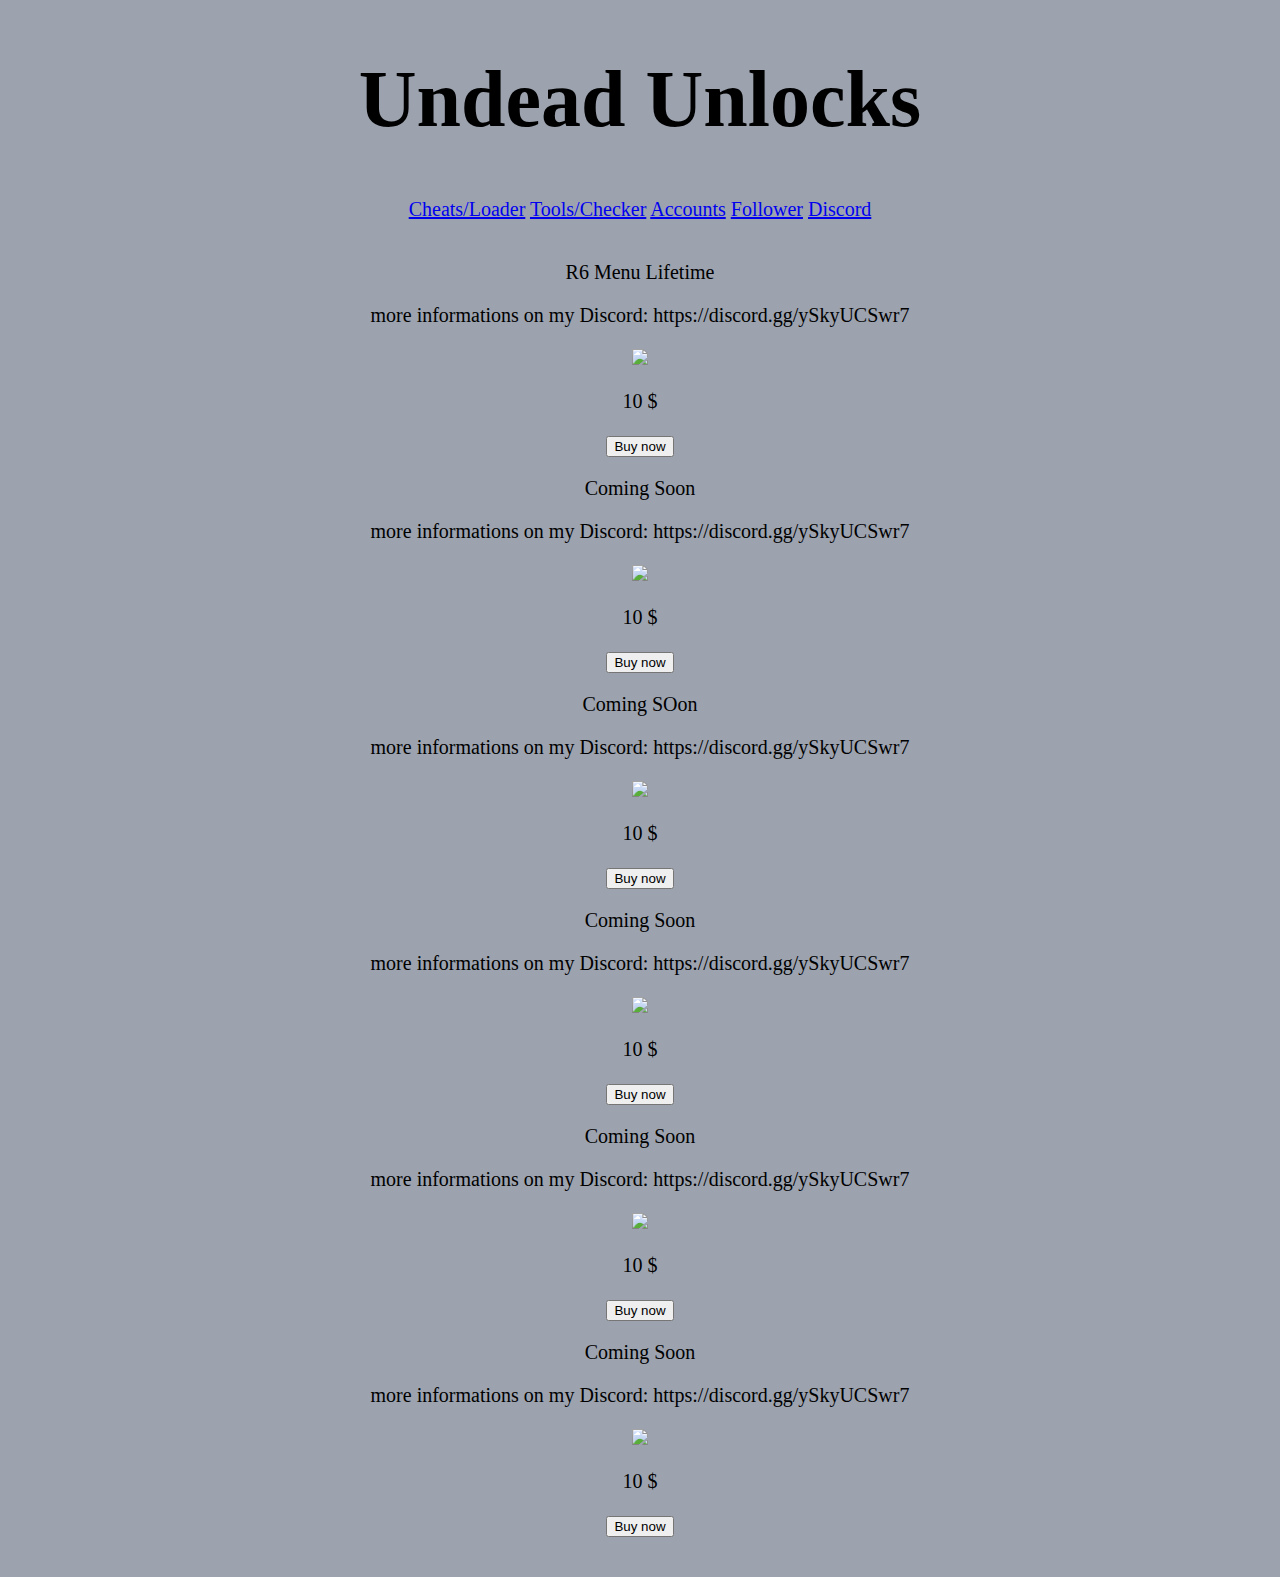
==== index.html @ a5e1c9b8 "Update index.html" ====
<!DOCTYPE html>
<html lang="en">
<head>
    <meta charset="UTF-8">
    <meta http-equiv="X-UA-Compatible" content="IE=edge">
    <meta name="viewport" content="width=device-width, initial-scale=1.0">
    <title>UNDEAD UNLOCKS</title>
    <link rel="stylesheet" href="style.css">
    <link rel="stylesheet" href="https://cdnjs.cloudflare.com/ajax/libs/tailwindcss/2.1.2/tailwind.min.css">

    <script src="https://cdn.sellix.io/static/js/embed.js" ></script>

</head>
<body class="123">
    <h1> Undead Unlocks</h1>
    <!-- Item Start -->
 
    <div class="container">
        <a href="index.html"<button class="px-6 py-2 transition ease-in duration-200 uppercase rounded-full hover:bg-gray-800 hover:text-white border-2 border-gray-900 focus:outline-none ">Cheats/Loader</button></a>
        <a href="Tools.html"<button class="px-6 py-2 transition ease-in duration-200 uppercase rounded-full hover:bg-gray-800 hover:text-white border-2 border-gray-900 focus:outline-none">Tools/Checker</button></a>
        <a href="Accounts.html"<button class="px-6 py-2 transition ease-in duration-200 uppercase rounded-full hover:bg-gray-800 hover:text-white border-2 border-gray-900 focus:outline-none">Accounts</button></a>
        <a href="ComingSoon.html"<button class="px-6 py-2 transition ease-in duration-200 uppercase rounded-full hover:bg-gray-800 hover:text-white border-2 border-gray-900 focus:outline-none">Follower</button></a>
        <a href="https://discord.gg/ySkyUCSwr7"<button class="px-6 py-2 transition ease-in duration-200 uppercase rounded-full hover:bg-gray-800 hover:text-white border-2 border-gray-900 focus:outline-none ">Discord</button></a>
    </div>
    <!-- Item End -->

    <div class="container mx-auto p-10 grid gap-4 grid-cols-1 sm:grid-cols-2 md:grid-cols-2 lg:grid-cols-3 max-w-screen-xl">

        <!-- Item Start -->
        <div class="card flex flex-col p-10 bg-white rounded-lg shadow-2xl justify-between">
            <div class="prod-title mb-5">
                <p class="text-2xl uppercase text-gray-900 font-bold">R6 Menu Lifetime</p>
                <p class="uppercase text-sm text-gray-400">
                    more informations on my Discord: https://discord.gg/ySkyUCSwr7
                </p>
            </div>
            <div class="prod-img mb-5">
                <img src="https://media.discordapp.net/attachments/868629685150548008/925197530529136640/unknown.png"
                     class="w-full object-cover object-center h-48" />
            </div>
            <div class="prod-info grid gap-10">
                <div class="flex flex-col md:flex-row justify-between items-center text-gray-900">
                    <p class="font-bold text-xl">10 $</p>
                    <!-- Change the data sellix product by your product -->
                    <button data-sellix-product="61ca68e5c2049"
                            class="px-6 py-2 transition ease-in duration-200 uppercase rounded-full hover:bg-gray-800 hover:text-white border-2 border-gray-900 focus:outline-none">
                        Buy
                        now
                    </button>
                </div>
            </div>
        </div>
        <!-- Item End -->
        <!-- Item Start -->
        <div class="card flex flex-col p-10 bg-white rounded-lg shadow-2xl justify-between">
            <div class="prod-title mb-5">
                <p class="text-2xl uppercase text-gray-900 font-bold">Coming Soon</p>
                <p class="uppercase text-sm text-gray-400">
                    more informations on my Discord: https://discord.gg/ySkyUCSwr7
                </p>
            </div>
            <div class="prod-img mb-5">
                <img src="https://media.discordapp.net/attachments/868629685150548008/924374753580580904/unknown.png?width=1168&height=657"
                     class="w-full object-cover object-center h-48" />
            </div>
            <div class="prod-info grid gap-10">
                <div class="flex flex-col md:flex-row justify-between items-center text-gray-900">
                    <p class="font-bold text-xl">10 $</p>
                    <!-- Change the data sellix product by your product -->
                    <button data-sellix-product=""
                            class="px-6 py-2 transition ease-in duration-200 uppercase rounded-full hover:bg-gray-800 hover:text-white border-2 border-gray-900 focus:outline-none">
                        Buy
                        now
                    </button>
                </div>
            </div>
        </div>
        <!-- Item End -->
        <!-- Item Start -->
        <div class="card flex flex-col p-10 bg-white rounded-lg shadow-2xl justify-between">
            <div class="prod-title mb-5">
                <p class="text-2xl uppercase text-gray-900 font-bold">Coming SOon</p>
                <p class="uppercase text-sm text-gray-400">
                    more informations on my Discord: https://discord.gg/ySkyUCSwr7
                </p>
            </div>
            <div class="prod-img mb-5">
                <img src="https://media.discordapp.net/attachments/868629685150548008/924374753580580904/unknown.png?width=1168&height=657"
                     class="w-full object-cover object-center h-48" />
            </div>
            <div class="prod-info grid gap-10">
                <div class="flex flex-col md:flex-row justify-between items-center text-gray-900">
                    <p class="font-bold text-xl">10 $</p>
                    <!-- Change the data sellix product by your product -->
                    <button data-sellix-product=""
                            class="px-6 py-2 transition ease-in duration-200 uppercase rounded-full hover:bg-gray-800 hover:text-white border-2 border-gray-900 focus:outline-none">
                        Buy
                        now
                    </button>
                </div>
            </div>
        </div>
        <!-- Item End -->
        <!-- Item Start -->
        <div class="card flex flex-col p-10 bg-white rounded-lg shadow-2xl justify-between">
            <div class="prod-title mb-5">
                <p class="text-2xl uppercase text-gray-900 font-bold">Coming Soon</p>
                <p class="uppercase text-sm text-gray-400">
                    more informations on my Discord: https://discord.gg/ySkyUCSwr7
                </p>
            </div>
            <div class="prod-img mb-5">
                <img src="https://media.discordapp.net/attachments/868629685150548008/924374753580580904/unknown.png?width=1168&height=657"
                     class="w-full object-cover object-center h-48" />
            </div>
            <div class="prod-info grid gap-10">
                <div class="flex flex-col md:flex-row justify-between items-center text-gray-900">
                    <p class="font-bold text-xl">10 $</p>
                    <!-- Change the data sellix product by your product -->
                    <button data-sellix-product=""
                            class="px-6 py-2 transition ease-in duration-200 uppercase rounded-full hover:bg-gray-800 hover:text-white border-2 border-gray-900 focus:outline-none">
                        Buy
                        now
                    </button>
                </div>
            </div>
        </div>
        <!-- Item End -->
        <!-- Item Start -->
        <div class="card flex flex-col p-10 bg-white rounded-lg shadow-2xl justify-between">
            <div class="prod-title mb-5">
                <p class="text-2xl uppercase text-gray-900 font-bold">Coming Soon</p>
                <p class="uppercase text-sm text-gray-400">
                    more informations on my Discord: https://discord.gg/ySkyUCSwr7
                </p>
            </div>
            <div class="prod-img mb-5">
                <img src="https://media.discordapp.net/attachments/868629685150548008/924374753580580904/unknown.png?width=1168&height=657"
                     class="w-full object-cover object-center h-48" />
            </div>
            <div class="prod-info grid gap-10">
                <div class="flex flex-col md:flex-row justify-between items-center text-gray-900">
                    <p class="font-bold text-xl">10 $</p>
                    <!-- Change the data sellix product by your product -->
                    <button data-sellix-product=""
                            class="px-6 py-2 transition ease-in duration-200 uppercase rounded-full hover:bg-gray-800 hover:text-white border-2 border-gray-900 focus:outline-none">
                        Buy
                        now
                    </button>
                </div>
            </div>
        </div>
        <!-- Item End -->
        <!-- Item Start -->
        <div class="card flex flex-col p-10 bg-white rounded-lg shadow-2xl justify-between">
            <div class="prod-title mb-5">
                <p class="text-2xl uppercase text-gray-900 font-bold">Coming Soon</p>
                <p class="uppercase text-sm text-gray-400">
                    more informations on my Discord: https://discord.gg/ySkyUCSwr7
                </p>
            </div>
            <div class="prod-img mb-5">
                <img src="https://media.discordapp.net/attachments/868629685150548008/924374753580580904/unknown.png?width=1168&height=657"
                     class="w-full object-cover object-center h-48" />
            </div>
            <div class="prod-info grid gap-10">
                <div class="flex flex-col md:flex-row justify-between items-center text-gray-900">
                    <p class="font-bold text-xl">10 $</p>
                    <!-- Change the data sellix product by your product -->
                    <button data-sellix-product=""
                            class="px-6 py-2 transition ease-in duration-200 uppercase rounded-full hover:bg-gray-800 hover:text-white border-2 border-gray-900 focus:outline-none">
                        Buy
                        now
                    </button>
                </div>
            </div>
        </div>
        <!-- Item End -->

    </div>
</body>
</html>
---- style.css ----
body {
    margin: 10px;
    padding: 0;
    background-color: #9ca3af;
    font-size: 40px;
    text-align: center
}
.container {
    text-align: center;
    background: none;    
    font-size: 20px;
    font-family: "montserrat";
    margin: 40px;
}
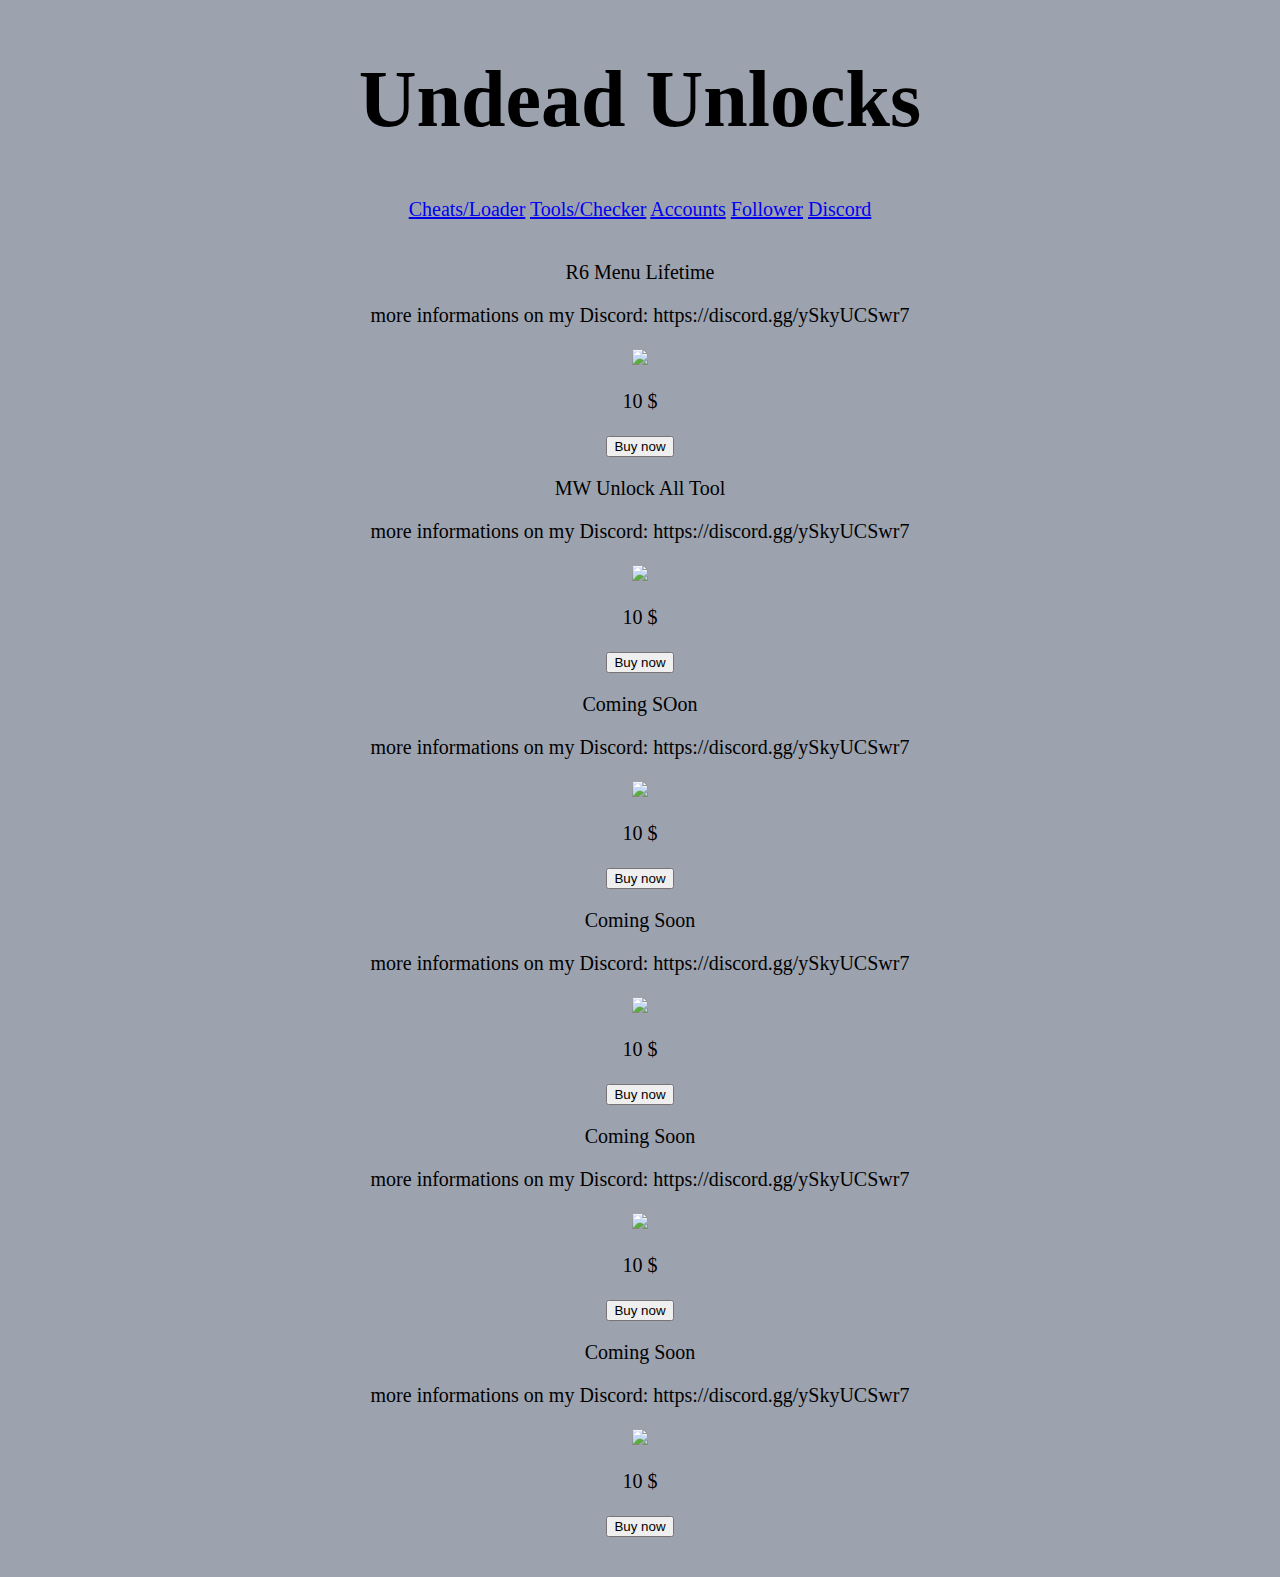
==== commit acd263ce: "Update index.html" ====
--- a/index.html
+++ b/index.html
@@ -54,20 +54,20 @@
         <!-- Item Start -->
         <div class="card flex flex-col p-10 bg-white rounded-lg shadow-2xl justify-between">
             <div class="prod-title mb-5">
-                <p class="text-2xl uppercase text-gray-900 font-bold">Coming Soon</p>
+                <p class="text-2xl uppercase text-gray-900 font-bold">MW Unlock All Tool</p>
                 <p class="uppercase text-sm text-gray-400">
                     more informations on my Discord: https://discord.gg/ySkyUCSwr7
                 </p>
             </div>
             <div class="prod-img mb-5">
-                <img src="https://media.discordapp.net/attachments/868629685150548008/924374753580580904/unknown.png?width=1168&height=657"
+                <img src="https://media.discordapp.net/attachments/868629685150548008/916535891030323271/Screenshot_3.png"
                      class="w-full object-cover object-center h-48" />
             </div>
             <div class="prod-info grid gap-10">
                 <div class="flex flex-col md:flex-row justify-between items-center text-gray-900">
                     <p class="font-bold text-xl">10 $</p>
                     <!-- Change the data sellix product by your product -->
-                    <button data-sellix-product=""
+                    <button data-sellix-product="61ca68e5c2049"
                             class="px-6 py-2 transition ease-in duration-200 uppercase rounded-full hover:bg-gray-800 hover:text-white border-2 border-gray-900 focus:outline-none">
                         Buy
                         now
